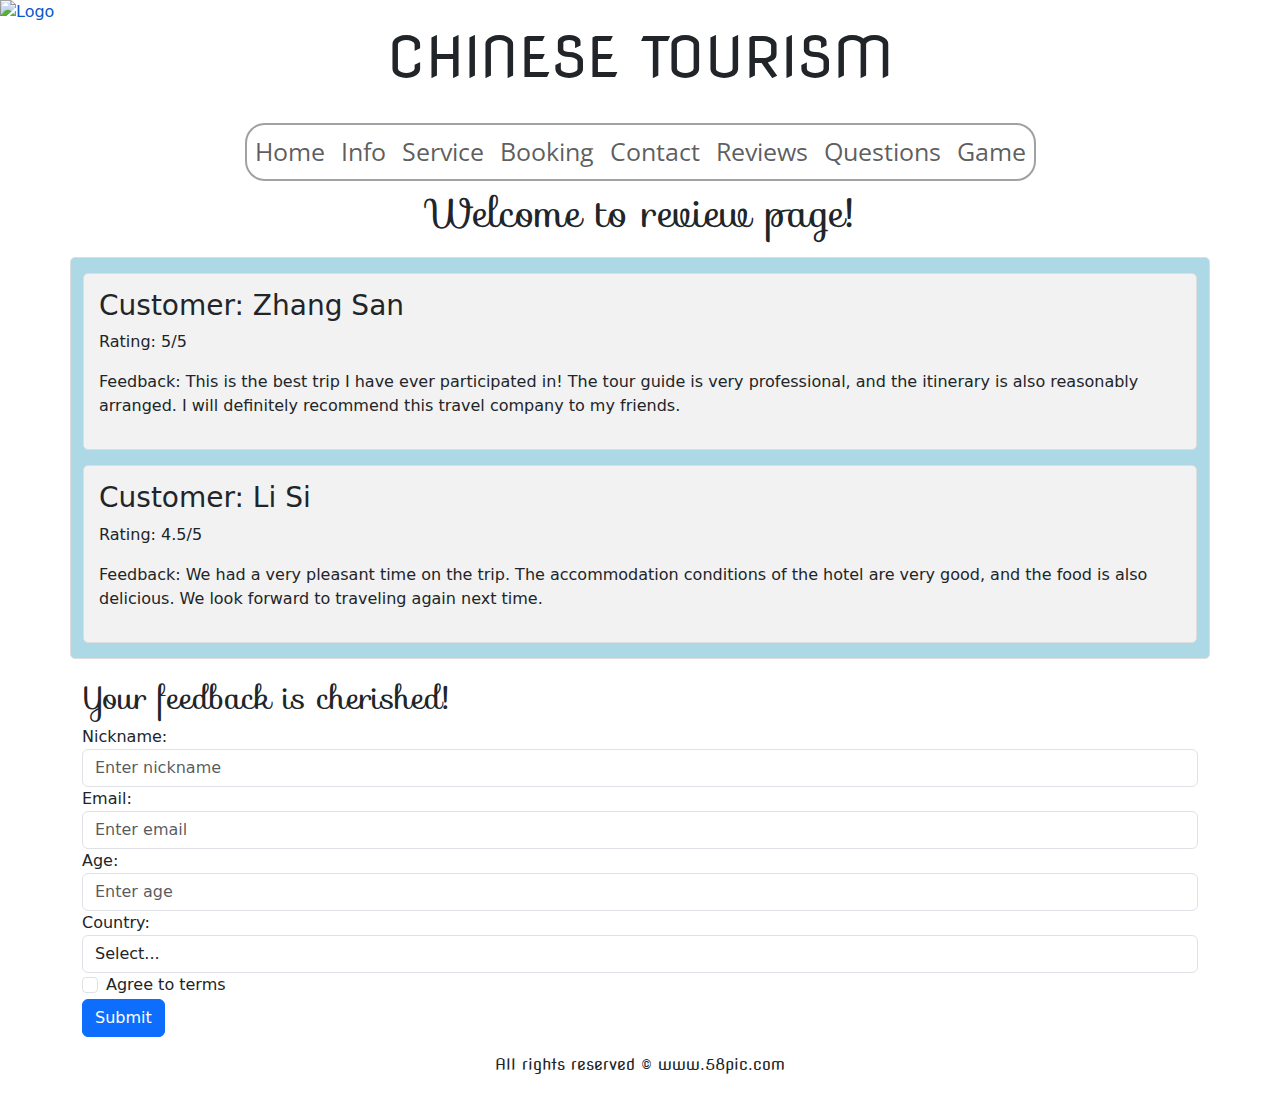
==== pages/reviews.html @ 2a26a5ee "game，Jiang missing" ====
<!DOCTYPE html>
<html lang="en">
    <head>
        <meta charset="UTF-8">
        <title>Chinese Tourism</title>
        <!-- Set the viewport property of the web page -->
        <meta name="viewport" content="width=device-width, initial-scale=1.0">
        <!-- Google font: 4 sorts -->
        <link rel="stylesheet"href="https://fonts.googleapis.com/css?family=Sofia">
        <link rel='stylesheet'href="https://fonts.googleapis.com/css?family=Nova Flat">
        <link rel="stylesheet"href="https://fonts.googleapis.com/css?family=Roboto">
        <link rel='stylesheet'href='https://fonts.googleapis.com/css?family=Open+Sans:400,600,300'>
        <!-- Link to external CSS file -->
        <link href="../css/style.css" rel="stylesheet">
       <!-- This script tag loads the jQuery-3.7.1 library from the provided URL -->
        <script src="https://code.jquery.com/jquery-3.7.1.min.js"></script>
        <!-- Bootstrap-5.2.3 CSS and JS library -->
        <link rel="stylesheet" href="https://cdn.jsdelivr.net/npm/bootstrap@5.2.3/dist/css/bootstrap.min.css">  
        <script src="https://cdn.jsdelivr.net/npm/bootstrap@5.2.3/dist/js/bootstrap.bundle.min.js"></script>

    </head>
    <body>
        <header >
            <!-- Title -->
            <h1 class="container text-center my-4 display-4">CHINESE TOURISM</h1>
            <!-- Logo -->
            <a class="brand"  href="../index.html"><img src="../image/logo1.0.png" alt="Logo"></a>
            <!-- Navigation Bar -->
            <nav class="navbar navbar-expand-lg navbar-light mx-auto">
                <!-- Toggler/collapsibe Button -->
                <button class="navbar-toggler" type="button" data-bs-toggle="collapse" data-bs-target="#navbarNav" aria-controls="navbarNav" aria-expanded="false" aria-label="Toggle navigation">
                    <span class="navbar-toggler-icon"></span>
                </button>
                <!-- Navbar -->
                <div class="collapse navbar-collapse justify-content-center" id="navbarNav">
                    <ul class="navbar-nav">
                        <li class="nav-item"><a class="nav-link" href="../index.html">Home</a></li>
                        <li class="nav-item"><a class="nav-link" href="info.html">Info</a></li>
                        <li class="nav-item"><a class="nav-link" href="service.html">Service</a></li>
                        <li class="nav-item"><a class="nav-link" href="booking.html">Booking</a></li>
                        <li class="nav-item"><a class="nav-link" href="contact.html">Contact</a></li>
                        <li class="nav-item"><a class="nav-link" href="reviews.html">Reviews</a></li>
                        <li class="nav-item"><a class="nav-link" href="questions.html">Questions</a></li>
                        <li class="nav-item"><a class="nav-link" href="game.html">Game</a></li>
                    </ul>
                </div>
            </nav>
        </header>
        <!-- tagline -->
        <h2 class="display-6" style="text-align:center;">Welcome to review page!</h2>
        <!-- testimonials from customers -->
        <div class="container" id="reviews">
          <div class="review-card">
              <h3>Customer: Zhang San</h3>
              <p>Rating: 5/5</p>
              <p>Feedback: This is the best trip I have ever participated in! The tour guide is very professional, and the itinerary is also reasonably arranged. I will definitely recommend this travel company to my friends.</p>
          </div>
          <div class="review-card">
              <h3>Customer: Li Si</h3>
              <p>Rating: 4.5/5</p>
              <p>Feedback: We had a very pleasant time on the trip. The accommodation conditions of the hotel are very good, and the food is also delicious. We look forward to traveling again next time.</p>
          </div>
        </div>
          <!-- a validated form to collect customers feedback -->
          <div class="container">
            <h2>Your feedback is cherished!</h2>
            <form action="" class="needs-validation" novalidate>
                <div class="form-group">
                    <label for="uname">Nickname:</label>
                    <input type="text" class="form-control" id="uname" placeholder="Enter nickname" name="uname" required>
                    <div class="valid-feedback">Validated successfully！</div>
                    <div class="invalid-feedback">Please enter your nickname!</div>
                </div>
                <div class="form-group">
                    <label for="email">Email:</label>
                    <input type="email" class="form-control" id="email" placeholder="Enter email" name="email" required>
                    <div class="valid-feedback">Validated successfully！</div>
                    <div class="invalid-feedback">Please enter your email!</div>
                </div>
                <div class="form-group">
                    <label for="age">Age:</label>
                    <input type="number" class="form-control" id="age" placeholder="Enter age" name="age" required>
                    <div class="valid-feedback">Validated successfully！</div>
                    <div class="invalid-feedback">Please enter your age!</div>
                </div>
                <div class="form-group">
                    <label for="country">Country:</label>
                    <select class="form-control" id="country" name="country" required>
                        <option value="">Select...</option>
                        <option value="us">Ireland</option>
                        <option value="uk">United Kingdom</option>
                        <!-- Add more options as needed -->
                    </select>
                    <div class="valid-feedback">Validated successfully！</div>
                    <div class="invalid-feedback">Please select your country!</div>
                </div>
                <div class="form-group form-check">
                    <label class="form-check-label">
                        <input class="form-check-input" type="checkbox" name="remember" required> Agree to terms
                        <div class="valid-feedback">Validated successfully！</div>
                        <div class="invalid-feedback">You must agree to the terms to submit.</div>
                    </label>
                </div>
                <button type="submit" class="btn btn-primary" onclick="thankYou()">Submit</button>
            </form>
        </div>
        <!-- Footer -->
        <footer class="text-center py-3">All rights reserved © www.58pic.com</footer>
        <!-- Link to external JavaScript file -->
        <script src="../javascript/script.js"></script>
    </body>
</html>
---- css/style.css ----
/*--common--*/
body, html {
    height: 100%;
    margin: 0;
}
/* Font for title:CHINESE TOURISM */
h1 {
    font-family: 'Nova Flat';
}
/* Font for tagline: Welcome to China */
h2 {
    font-family: 'Sofia';
}
/* logo */
.brand img {
    position: absolute;
    top: 0;
    left: 0;
    width: calc(100% / 15);
    height: auto;
}
/*set the style for navbar*/
.navbar-nav{
    border: 2px solid #a1a1a1;
	border-radius: 20px;
}
/* Font for navbar */
.navbar-nav{
    font-size: 25px; 
    font-family: 'Open Sans', sans-serif;
  }
/* set for background style */
body{
  background-image: url("../image/Chinesepicture1.jpg");
  background-position: center center; 
  background-repeat: no-repeat; 
  background-attachment: fixed; 
  background-size: cover; 
  height: 100%;
  margin: 0;
  padding: 0;
}
/* Font for footer */
footer {
    font-family: 'Nova Flat';
}
/*responsive design*/
/* Adjustments for small screens */
@media (max-width: 767px) {

}
/* Adjustments for medium screens */
@media (min-width: 768px) and (max-width: 991px) {

}
 /* Adjustments for large screens */
@media (min-width: 992px) {
   
}

/*--index--*/
/*click an image, show some text relating to that image.*/
#text{
    font-family: 'Sofia';
}
/*set the style for image*/
.col-sm-4 img{
    border:2px solid #a1a1a1;
    border-radius:25px;
}


/* -----------end------------------------------------ */

/*Wang  set the style for cards in info page*/
.card-img-top{
    width: 300px;
    height: 300px;
}

/* Wang set the style for box for reviews */
#reviews{
    margin: 20px auto; 
    border: 1px solid #ddd; 
    border-radius: 5px; 
    padding-top: 15px; 
    background-color:lightblue }

/*Wang set the style for son boxes for customers' views  */
.review-card {
    border: 1px solid #ddd;
    border-radius: 5px;
    padding: 15px;
    margin-bottom: 15px;
    background-color: #f2f2f2;
}


/*--Questions--*/
/*set the style for question boxes*/
.questions-container {
    width: 88%;
    margin: auto;
    display: flex;
    flex-wrap: wrap;
    justify-content: space-between;
}
/*set the style for question*/
.questions {
    background: #ffffff;
    margin: 15px 0;
    padding: 20px;
    border-radius: 5px;
    box-shadow: 0 0 10px rgba(0, 0, 0, 0.1);
    font-family: 'Roboto';
    text-align: left;
    width: 48%;
}
/*set the style for question title*/
.questions h3 {
    font-family: 'Sofia';
    color: #0056b3;
    text-align: center;
}
/*Set a separate style for the last question*/
.questions:last-child {
    padding: 0;
    width: 100%;
    text-align: center;
}
/*new background color when hovered on the question boxes*/
.questions:hover {
    background-color: rgb(239, 250, 249);
}
/*Set the style for the feedback form*/
#feedback-form button{
    margin-top: 10px;
}
#feedback-form-container {
    width: 88%;
}
#feedback-form-container h3 {
    font-family: 'Sofia';
    color: #0056b3;
    text-align: center;
}

/*--Contact--*/
/*set the style for the contact information table*/
.contact-table {
    margin: 30px auto;
    font-family: 'Roboto';
    border-collapse: separate;
    border-radius: 8px;
    box-shadow: 0 0 10px rgba(101, 100, 100, 0.5);
}
.contact-table td,
th {
    padding: 10px;
    vertical-align: middle;
}
/*set the style for the map*/
.contact-map iframe {
    margin-top: 30px;
    width: 65%;
    border: 2px solid #999494;
    border-radius: 8px;
    box-shadow: 0 0 10px rgba(101, 100, 100, 0.5);
}
/*set the style for social-media link in the table*/
.contact-media a {
    margin-right: 10px;
}
.contact-media img {
    width: 5%;
    height: auto;
}
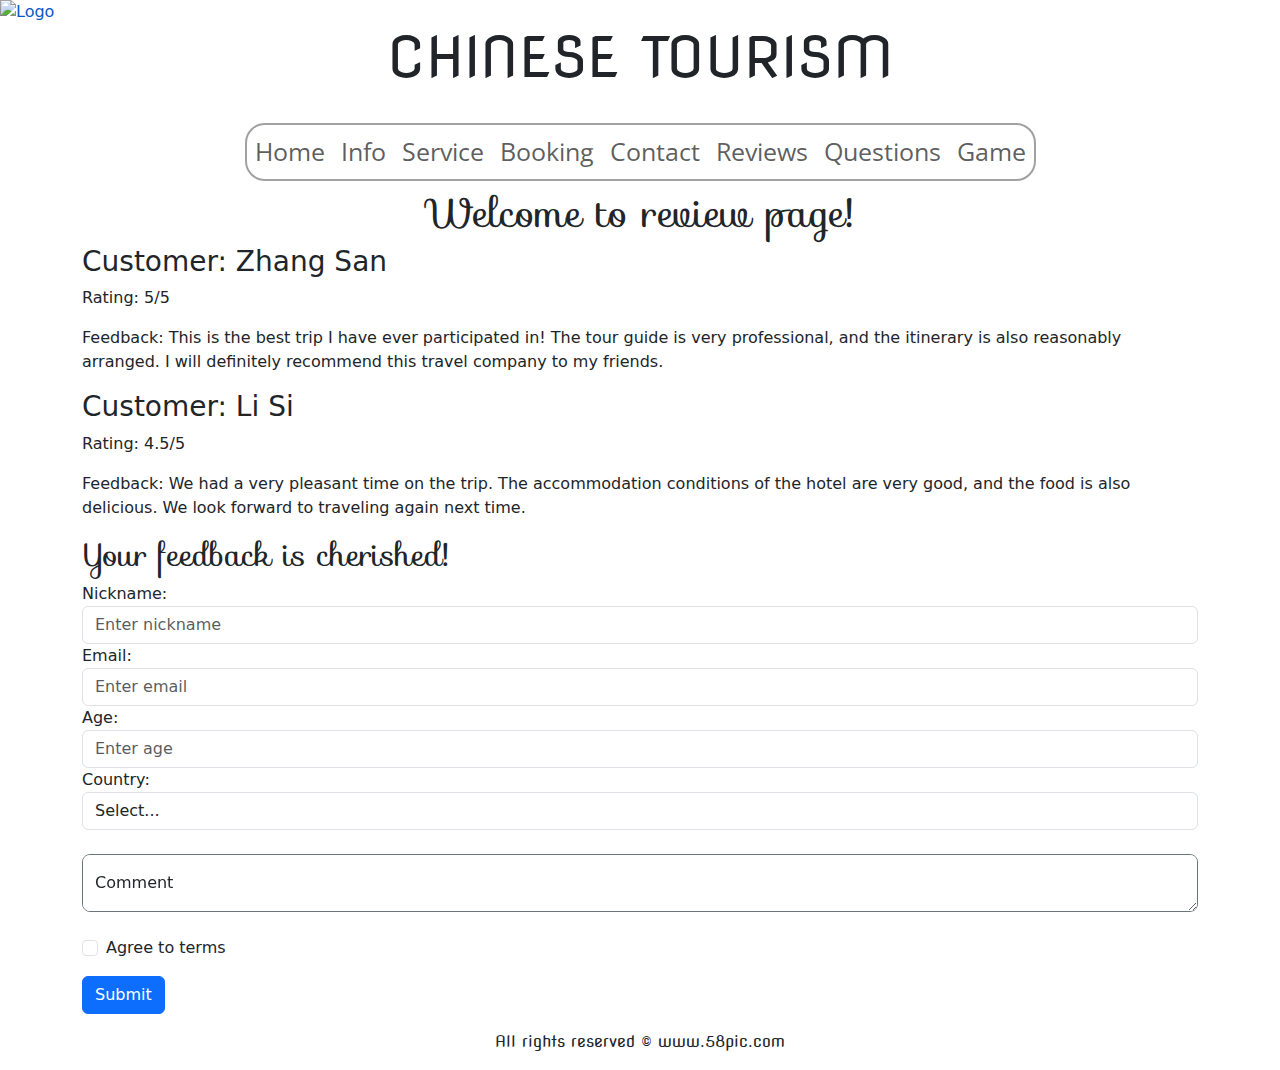
==== commit 11d7efd4: "review" ====
--- a/pages/reviews.html
+++ b/pages/reviews.html
@@ -2,14 +2,14 @@
 <html lang="en">
     <head>
         <meta charset="UTF-8">
-        <title>Chinese Tourism</title>
+        <title>Chinese Tourism-Customer Reviews</title>
         <!-- Set the viewport property of the web page -->
         <meta name="viewport" content="width=device-width, initial-scale=1.0">
         <!-- Google font: 4 sorts -->
-        <link rel="stylesheet"href="https://fonts.googleapis.com/css?family=Sofia">
-        <link rel='stylesheet'href="https://fonts.googleapis.com/css?family=Nova Flat">
-        <link rel="stylesheet"href="https://fonts.googleapis.com/css?family=Roboto">
-        <link rel='stylesheet'href='https://fonts.googleapis.com/css?family=Open+Sans:400,600,300'>
+        <link rel="stylesheet" href="https://fonts.googleapis.com/css?family=Sofia">
+        <link rel='stylesheet' href="https://fonts.googleapis.com/css?family=Nova+Flat">
+        <link rel="stylesheet" href="https://fonts.googleapis.com/css?family=Roboto">
+        <link rel='stylesheet' href='https://fonts.googleapis.com/css?family=Open+Sans:400,600,300'>
         <!-- Link to external CSS file -->
         <link href="../css/style.css" rel="stylesheet">
        <!-- This script tag loads the jQuery-3.7.1 library from the provided URL -->
@@ -17,7 +17,6 @@
         <!-- Bootstrap-5.2.3 CSS and JS library -->
         <link rel="stylesheet" href="https://cdn.jsdelivr.net/npm/bootstrap@5.2.3/dist/css/bootstrap.min.css">  
         <script src="https://cdn.jsdelivr.net/npm/bootstrap@5.2.3/dist/js/bootstrap.bundle.min.js"></script>
-
     </head>
     <body>
         <header >
@@ -62,7 +61,7 @@
           </div>
         </div>
           <!-- a validated form to collect customers feedback -->
-          <div class="container">
+        <div class="container">
             <h2>Your feedback is cherished!</h2>
             <form action="" class="needs-validation" novalidate>
                 <div class="form-group">
@@ -89,19 +88,24 @@
                         <option value="">Select...</option>
                         <option value="us">Ireland</option>
                         <option value="uk">United Kingdom</option>
-                        <!-- Add more options as needed -->
                     </select>
                     <div class="valid-feedback">Validated successfully！</div>
                     <div class="invalid-feedback">Please select your country!</div>
                 </div>
-                <div class="form-group form-check">
+                <div class="form-group form-floating my-4">
+                    <textarea class="form-control form-control-lg border-secondary" id="comment" placeholder="Leave a comment here" name="comment" required></textarea>
+                    <label for="comment">Comment</label>
+                    <div class="valid-feedback">Validated successfully！</div>
+                    <div class="invalid-feedback">Please enter your comment!</div>
+                </div>
+                <div class="form-group form-check mb-3">
                     <label class="form-check-label">
                         <input class="form-check-input" type="checkbox" name="remember" required> Agree to terms
                         <div class="valid-feedback">Validated successfully！</div>
                         <div class="invalid-feedback">You must agree to the terms to submit.</div>
                     </label>
                 </div>
-                <button type="submit" class="btn btn-primary" onclick="thankYou()">Submit</button>
+                <button type="submit" class="btn btn-primary" onclick="alert">Submit</button>
             </form>
         </div>
         <!-- Footer -->
@@ -110,3 +114,7 @@
         <script src="../javascript/script.js"></script>
     </body>
 </html>
+<!--Mingxuan Cai is in charge of index and game-->
+<!--Xin Wang is in charge of info and review-->
+<!--Liuying Yang is in charge of contact and question-->
+<!--Linfeng Jiang is in charge of service and booking-->--- a/css/style.css
+++ b/css/style.css
@@ -69,110 +69,18 @@
     border-radius:25px;
 }
 
-
-/* -----------end------------------------------------ */
-
-/*Wang  set the style for cards in info page*/
-.card-img-top{
-    width: 300px;
-    height: 300px;
+/*--game--*/
+/*adjust the size of textarea*/
+#comment-game {
+    min-height: 20vh; 
+    max-height: 50vh; 
+    resize: vertical; 
 }
-
-/* Wang set the style for box for reviews */
-#reviews{
-    margin: 20px auto; 
-    border: 1px solid #ddd; 
-    border-radius: 5px; 
-    padding-top: 15px; 
-    background-color:lightblue }
-
-/*Wang set the style for son boxes for customers' views  */
-.review-card {
-    border: 1px solid #ddd;
-    border-radius: 5px;
-    padding: 15px;
-    margin-bottom: 15px;
-    background-color: #f2f2f2;
+/*font of the tagline of game area*/
+#tagline-game{
+    font-family: 'Style Script';
 }
-
-
-/*--Questions--*/
-/*set the style for question boxes*/
-.questions-container {
-    width: 88%;
-    margin: auto;
-    display: flex;
-    flex-wrap: wrap;
-    justify-content: space-between;
+/*font of the questions of game*/
+#question-game{
+    font-family: 'Roboto';
 }
-/*set the style for question*/
-.questions {
-    background: #ffffff;
-    margin: 15px 0;
-    padding: 20px;
-    border-radius: 5px;
-    box-shadow: 0 0 10px rgba(0, 0, 0, 0.1);
-    font-family: 'Roboto';
-    text-align: left;
-    width: 48%;
-}
-/*set the style for question title*/
-.questions h3 {
-    font-family: 'Sofia';
-    color: #0056b3;
-    text-align: center;
-}
-/*Set a separate style for the last question*/
-.questions:last-child {
-    padding: 0;
-    width: 100%;
-    text-align: center;
-}
-/*new background color when hovered on the question boxes*/
-.questions:hover {
-    background-color: rgb(239, 250, 249);
-}
-/*Set the style for the feedback form*/
-#feedback-form button{
-    margin-top: 10px;
-}
-#feedback-form-container {
-    width: 88%;
-}
-#feedback-form-container h3 {
-    font-family: 'Sofia';
-    color: #0056b3;
-    text-align: center;
-}
-
-/*--Contact--*/
-/*set the style for the contact information table*/
-.contact-table {
-    margin: 30px auto;
-    font-family: 'Roboto';
-    border-collapse: separate;
-    border-radius: 8px;
-    box-shadow: 0 0 10px rgba(101, 100, 100, 0.5);
-}
-.contact-table td,
-th {
-    padding: 10px;
-    vertical-align: middle;
-}
-/*set the style for the map*/
-.contact-map iframe {
-    margin-top: 30px;
-    width: 65%;
-    border: 2px solid #999494;
-    border-radius: 8px;
-    box-shadow: 0 0 10px rgba(101, 100, 100, 0.5);
-}
-/*set the style for social-media link in the table*/
-.contact-media a {
-    margin-right: 10px;
-}
-.contact-media img {
-    width: 5%;
-    height: auto;
-}
-
